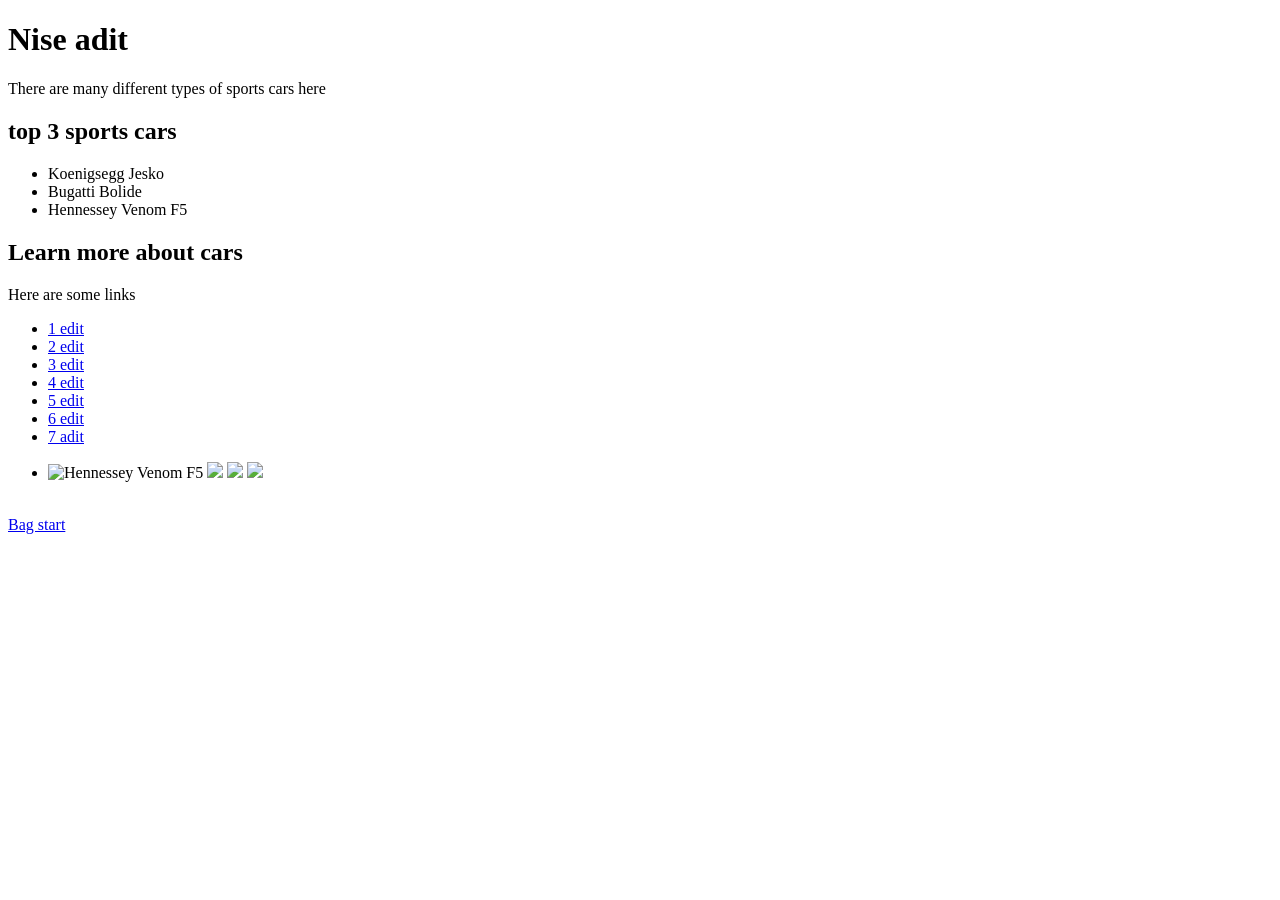
==== wold миша.html @ 2722636f "Add files via upload" ====
<!DOCTYPE html>
<html lang="ru">
<head>
    <meta charset="UTF-8">
    <meta name="viewport"content="width=device-width,initial-scele=1.0">
    <title>adit car</title>
    <link rel="stylesheet" href="styles.css">
</head>
<body>
    <a id="start"></a>
   
    <h1>Nise adit</h1>
    <p>There are many different types of sports cars here</p>
    <h2>top 3 sports cars</h2>
<ul>
    <li>Koenigsegg Jesko</li>
    <li>Bugatti Bolide</li>
    <li>Hennessey Venom F5</li>
</ul>
<h2>Learn more about cars</h2>
<p>Here are some links</p>
<ul>
    <li><a href="https://www.tiktok.com/@_karoledits/video/7356249827308522784"> 1 edit</a></li>
    <li><a href="https://www.tiktok.com/@kaplaq6/video/7392950048817958150">2 edit</a></li>
    <li><a href="https://www.tiktok.com/@siqeknn/video/7389567970067959056">3 edit</a></li>
    <li><a href="https://www.tiktok.com/@carphk.aep/video/7331396956306099461">4 edit</a></li>
    <li><a href="https://www.tiktok.com/@f1rstmotors/video/7364760968192068865">5 edit</a></li>
    <li><a href="https://www.tiktok.com/@kaplaq6/video/7404463373766675718">6 edit</a></li>
    <li><a href="https://www.tiktok.com/@MS4wLjABAAAAPcfuOMbAfUdmlaWlPjtK5Gq1Hrt17RgfS0dCU1v-D89jrLF-8kKB37uJ75H-PXK9/video/7386405635270659344">7 adit</a></li>
</ul>
    <!--iframe src="https://www.youtube.com/embed/7xbsMjY54j0" 
    frameborder="0"
    width="560"
    height="315"
    allowfullscreen>
    </iframe-->
    <ul>
        <li>
            <img src="imeges/Hennessey Venom F5.jpg" alt="Hennessey Venom F5"
            width="194" height="182">
            <img src="https://img.championat.com/s/732x488/news/big/g/j/hennessey-venom-f5-m_17259815131163462784.jpg">
            <img src="https://kolesa-uploads.ru/-/54d6fa24-62f2-40f6-86bb-61c3f3a39acf/bugatti-bolide-20.jpg.webp">
            <img src="https://www.shutterstock.com/image-photo/koenigsegg-jesko-swedish-supercar-50l-260nw-1986520514.jpg">
        </li>
    </ul>
    <br>
    <a href="#start">Bag start</a>
</body>
</html>
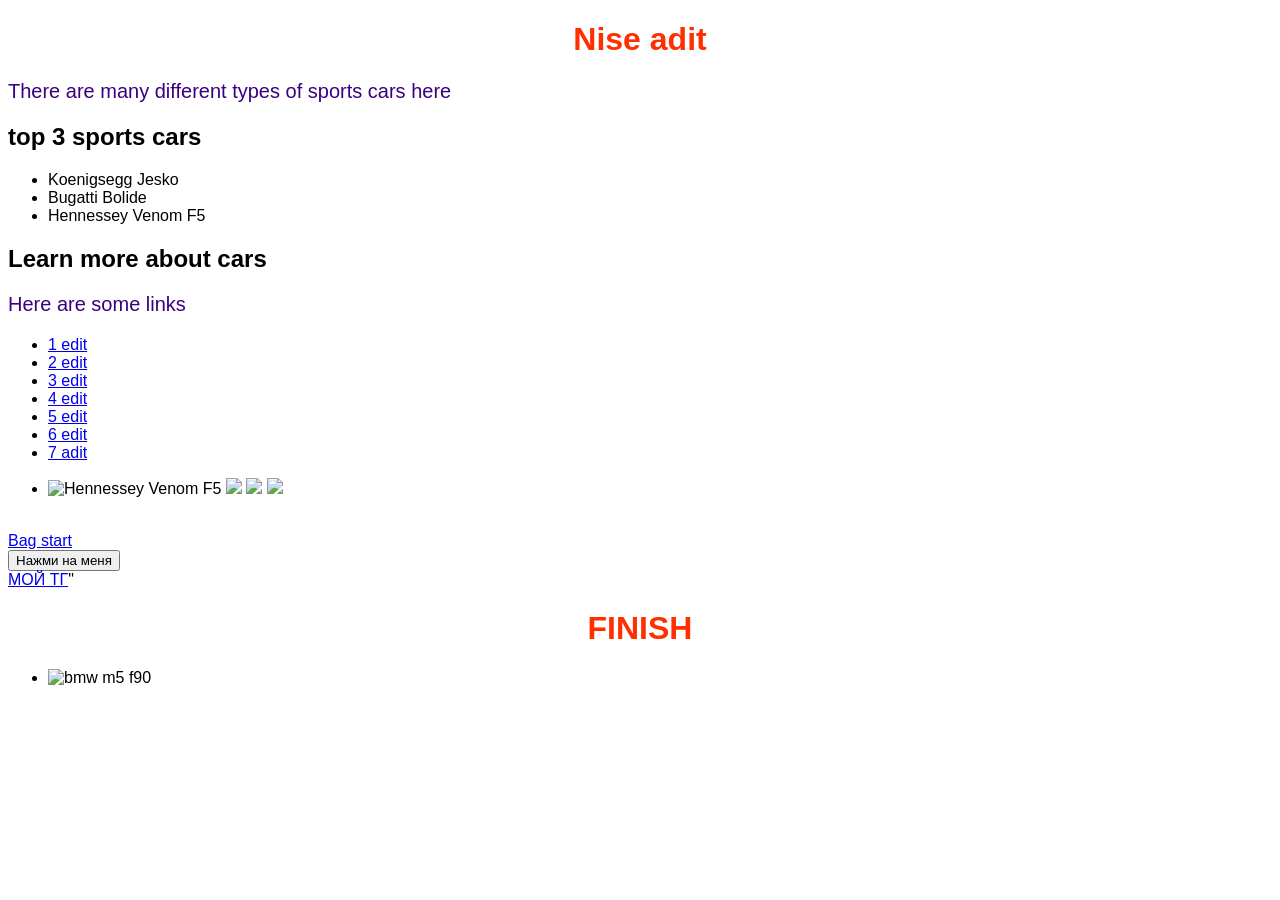
==== commit 6c35a3b9: "Update wold миша.html" ====
--- a/wold миша.html
+++ b/wold миша.html
@@ -7,6 +7,7 @@
     <link rel="stylesheet" href="styles.css">
 </head>
 <body>
+
     <a id="start"></a>
    
     <h1>Nise adit</h1>
@@ -45,5 +46,16 @@
     </ul>
     <br>
     <a href="#start">Bag start</a>
+    <br>
+    <button class="my_button">Нажми на меня</button>
+    <br>
+    <a href="https://t.me/HOLS_PM" target="_blank">МОЙ ТГ</a>"
+    <h1>FINISH</h1>
+    <ul>
+        <li>
+            <img src="https://avatars.mds.yandex.net/get-autoru-vos/9772983/4ba4659b1551cc1f695e288bf46f2cc6/456x342"
+             alt="bmw m5 f90">
+        </li>
+    </ul>
 </body>
-</html>+</html>
--- a/styles.css
+++ b/styles.css
@@ -0,0 +1,16 @@
+body {
+  background-color: #ffffff; 
+  font-family: Arial, sans-serif; 
+}
+
+h1 {
+  color: rgb(255, 47, 0); 
+  text-align: center; 
+}
+
+p {
+  color: rgb(58, 0, 128); 
+  font-size: 20px; 
+}
+
+
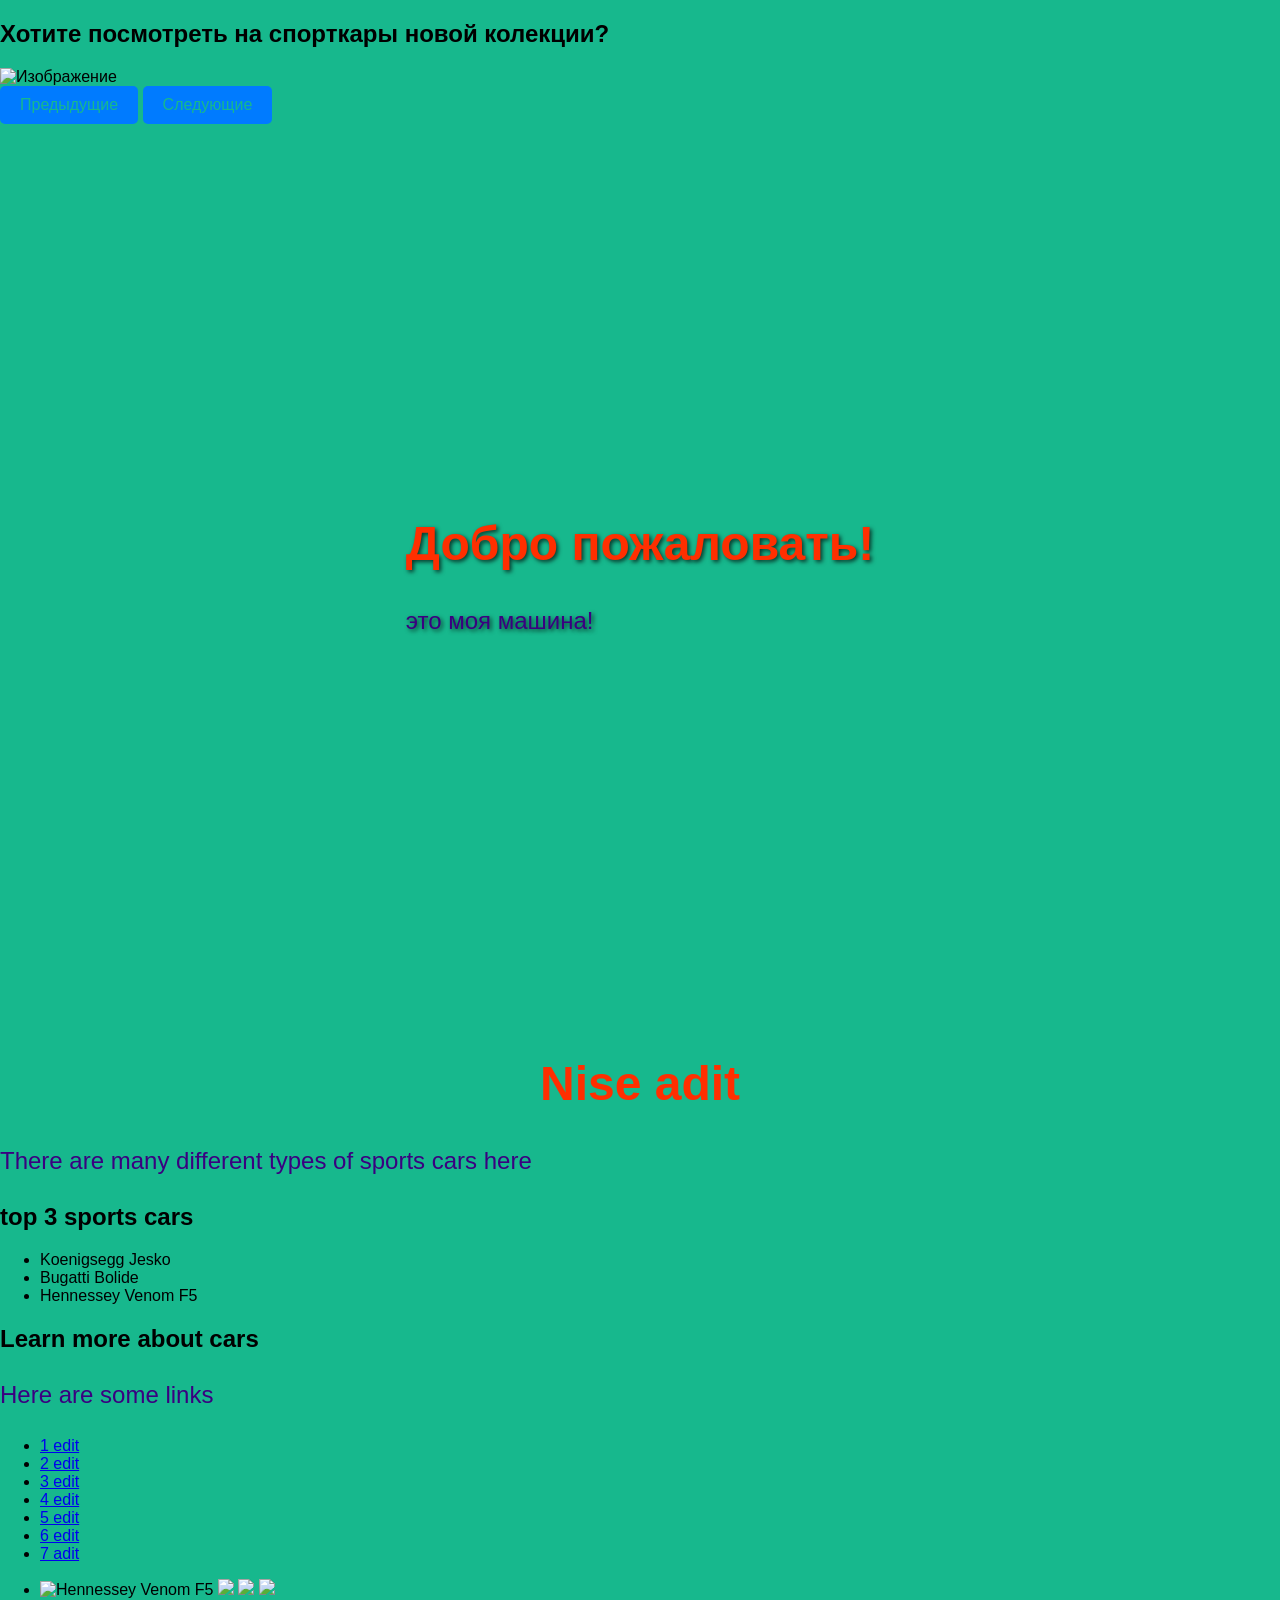
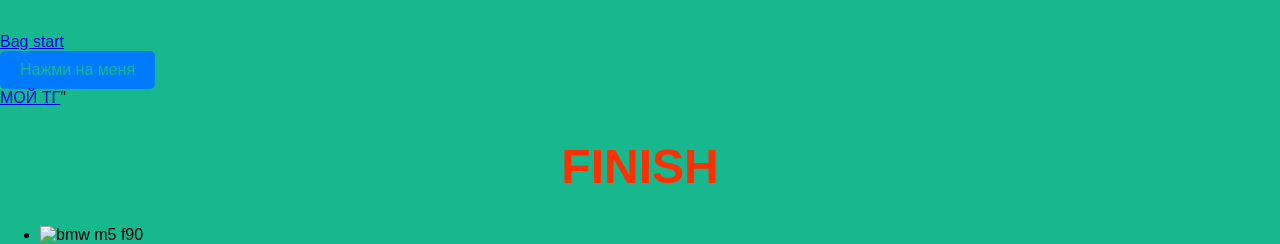
==== commit 9f74ec42: "Update wold миша.html" ====
--- a/wold миша.html
+++ b/wold миша.html
@@ -5,9 +5,73 @@
     <meta name="viewport"content="width=device-width,initial-scele=1.0">
     <title>adit car</title>
     <link rel="stylesheet" href="styles.css">
+    <style>
+        body, html {
+            margin: 0;
+            padding: 0;
+            height: 100%;
+            font-family: Arial, sans-serif;
+        }
+        .backgroun {
+            background-image: url('images/bmw.jpg');
+            background-size: cover;
+            background-position: center;
+            height: 100%;
+            display: flex;
+            justify-content: center;
+            align-items: center;
+            color: white;
+            text-shadow: 2px 2px 4px rgba(0,0,0,0.7);
+        }
+        h1 {
+            font-size: 3em;
+        }
+        p {
+            font-size: 1.5em;
+        }
+    </style>
 </head>
 <body>
+    <h2>Хотите посмотреть на спорткары новой колекции?</h2>
+    <img id="slider" src="" alt="Изображение" width="194" height="184">
+    <br>
+    <button class="my_button" onclick="previousImage()">Предыдущие</button>
+    <button class="my_button" onclick="nextImage()">Следующие</button>
+    <script>
+        const images = [
+            'images/m4.jpg',
+            'images/bmw.jpg',
+            'images/ламбо.jpg',
+            'images/giga.jpg',
+            'images/несколько машин.jpg'
+        ];
 
+        let currentIndex = 0;
+        function updateImage() {
+            const slider = document.getElementById('slider');
+            slider.src = images[currentIndex];
+        }
+
+        function nextImage() {
+            currentIndex = (currentIndex + 1) % images.length;
+
+            updateImage();
+        }
+
+        function previousImage() {
+            currentIndex = (currentIndex - 1 + images.length) % images.length;
+
+            updateImage();
+        }
+        updateImage();
+
+    </script>
+    <div class="backgroun">
+        <div>
+            <h1>Добро пожаловать!</h1>
+            <p>это моя машина!</p>
+        </div>
+    </div>
     <a id="start"></a>
    
     <h1>Nise adit</h1>
@@ -54,7 +118,7 @@
     <ul>
         <li>
             <img src="https://avatars.mds.yandex.net/get-autoru-vos/9772983/4ba4659b1551cc1f695e288bf46f2cc6/456x342"
-             alt="bmw m5 f90">
+            alt="bmw m5 f90">
         </li>
     </ul>
 </body>
--- a/styles.css
+++ b/styles.css
@@ -1,16 +1,68 @@
 body {
-  background-color: #ffffff; 
+  background-color: #17b88d; 
   font-family: Arial, sans-serif; 
 }
 
 h1 {
   color: rgb(255, 47, 0); 
   text-align: center; 
+ 
 }
 
 p {
   color: rgb(58, 0, 128); 
-  font-size: 20px; 
+  font-size: 20px;
+  font-size: 20px;
+  line-height:1.5;
+  text-align:left; 
+}
+.box {
+  height: 100px;
+  width: 100px;
+  float: left;
+  text-align: center;
+  margin: 5px;
+  padding: 5px; }
+#info_1 {
+  background-color: black;}
+#info_2 {
+  background-color: blue;}
+#info_3 {
+  background-color: aqua;}
+.my-button {
+  padding: 10px 20px;
+  font-size: 16px;
+  color: blueviolet;
+  background-color: blue;
+  border: none;
+  border-radius: 5px;
+  cursor: pointer;
+  transition: backgroun-color 0.3s, trunsform 0.1s;
+}
+.my_batton:hover {
+  background-color: #17b88d;
+}
+.my_button:active {
+  background-color: aliceblue;
+  transform: scale(0.95);
 }
 
+.my_button{
+  padding:10px 20px;
+  font-size:16px;
+  color: #17b88d;
+  background-color: #007bff;
+  border: none;
+  border-radius: 5px;
+  cursor: pointer;
+  transition: background-color 0.3s,transform 0.1s;
+}
+.my_button:hover{
+  background-color: #b30009;
+}
+.my_button:active{
+  background-color: #098500;
+  transform:scale(0.95);
 
+}
+
